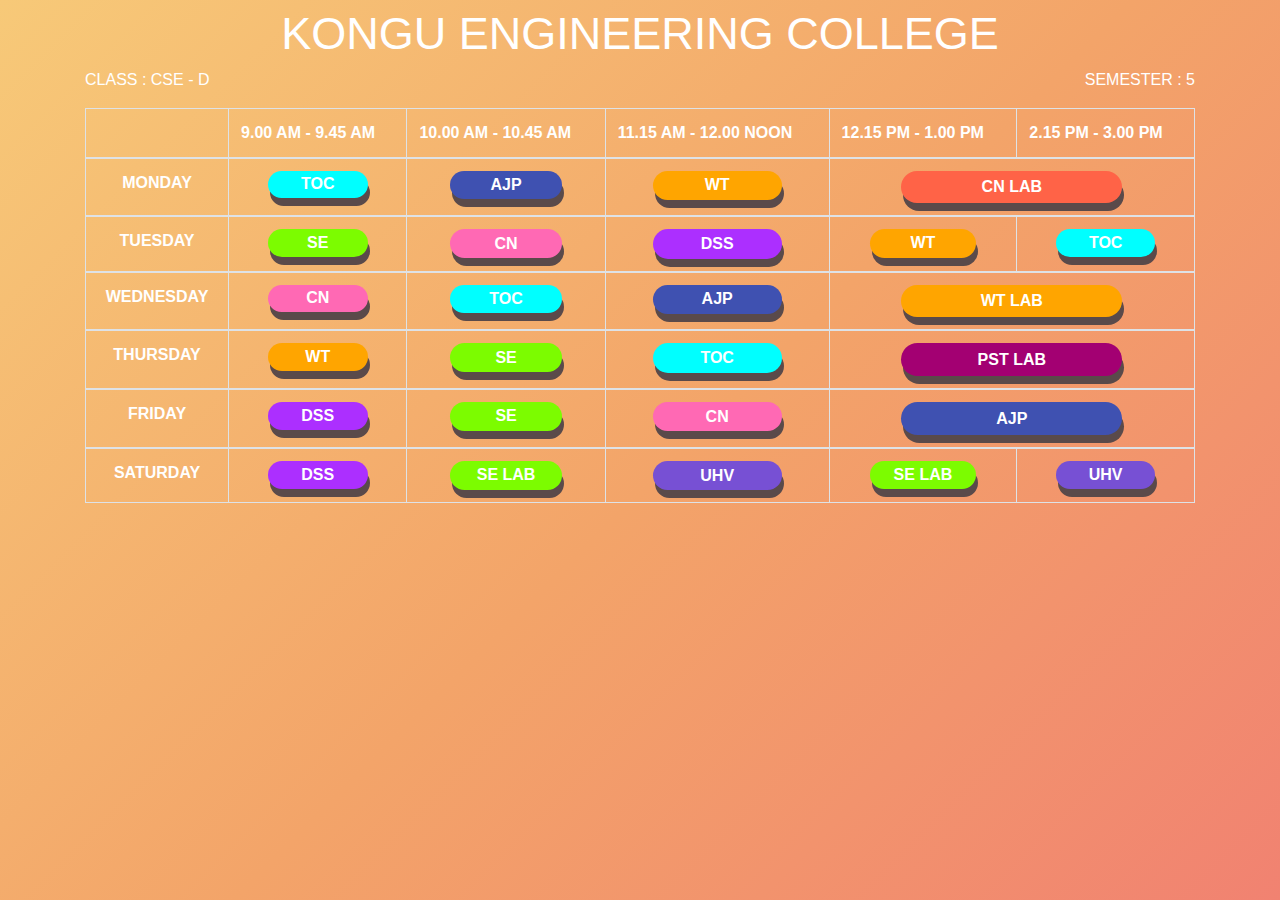
==== index.html @ e8416545 "Update index.html" ====
<!DOCTYPE html>
<html>
<head>
    <meta charset="UTF-8">
    <meta name="viewport" content="wclassth=device-wclassth, initial-scale=1.0">
    <meta http-equiv="X-UA-Compatible" content="ie=edge">
    <link href="https://fonts.googleapis.com/css?family=Poppins:400,500,600,700,800,900&display=swap" rel="stylesheet">
   
  <meta name="viewport" content="wclassth=device-wclassth, initial-scale=1">
  <link rel="stylesheet" href="timestyle.css">
  <link rel="stylesheet" href="https://maxcdn.bootstrapcdn.com/bootstrap/4.5.2/css/bootstrap.min.css">
  <script src="https://ajax.googleapis.com/ajax/libs/jquery/3.5.1/jquery.min.js"></script>
  <script src="https://cdnjs.cloudflare.com/ajax/libs/popper.js/1.16.0/umd/popper.min.js"></script>
  <script src="https://maxcdn.bootstrapcdn.com/bootstrap/4.5.2/js/bootstrap.min.js"></script>
<title>CSE-D Timetable</title>
     </head>
      
   <body>
       <div class="kong" >KONGU ENGINEERING COLLEGE</div>
<div class="container">
 
<p class="fonts">CLASS : CSE - D</p>
                                                            
<p class="left">SEMESTER   : 5 </p>  
 
    <table class="table table-bordered">
      <thead>
        <tr class="time">
            <th></th>
           <th>9.00 AM  - 9.45 AM</th>
           <th>10.00 AM - 10.45 AM</th>
           <th>11.15 AM - 12.00 NOON</th>
           <th>12.15 PM - 1.00 PM</th>
           <th>2.15 PM  - 3.00 PM</th>
        </tr>
      </thead>
      <tbody>
        <tr>
         <td class="days">MONDAY</td>
         <td><button class="TOC"><a href="https://meet.google.com/mwy-qmhr-orr" class="linka">TOC</a></button></td>
         <td><button class="AJP"><a href="https://meet.google.com/cvm-ieuy-hzm" class="linka">AJP</a></button></td>
         
         <td><button class="WT"><a href="https://meet.google.com/ssn-geii-tkr" class="linka">WT</a></button></td>
         <td colspan="2"><button class="CNLAB"><a href="https://meet.google.com/wdy-mecv-jkk" class="linka">CN LAB</a></button></td>
          </tr>
         <tbody>
        <tr>
         <td class="days">TUESDAY</td>
         <td><button  class="SE"><a href="https://meet.google.com/nvg-qaxx-wmj" class="linka">SE</a></button></td>
         <td><button class="CN"><a href="https://meet.google.com/wdy-mecv-jkk" class="linka">CN</a></button></td>
         <td><button  class="DSS"><a href="https://meet.google.com/bxt-eeyd-fxx" class="linka">DSS</a></button></td>
         <td><button  class="WT"><a href="https://meet.google.com/ssn-geii-tkr" class="linka">WT</a></button></td>
         <td><button  class="TOC"><a href="https://meet.google.com/mwy-qmhr-orr" class="linka">TOC</a></button></td>
        
        </tr>
         <tbody>
        <tr>
         <td class="days">WEDNESDAY</td>
         <td><button class="CN"><a href="https://meet.google.com/wdy-mecv-jkk" class="linka">CN</a></button></td>  
         <td><button class="TOC"><a href="https://meet.google.com/mwy-qmhr-orr" class="linka">TOC</a></button></td>
         <td><button class="AJP"><a href="https://meet.google.com/cvm-ieuy-hzm" class="linka">AJP</a></button></td>
         <td colspan="2"><button class="WT"><a href="https://meet.google.com/ssn-geii-tkr" class="linka">WT LAB</a></button></td>
         
        </tr>
         <tbody>
        <tr>
         <td class="days">THURSDAY</td>
         <td><button class="WT"><a href="https://meet.google.com/ssn-geii-tkr" class="linka">WT</a></td>
          
         <td><button class="SE"><a href="https://meet.google.com/nvg-qaxx-wmj" class="linka">SE</a></td>
         <td><button class="TOC"><a href="https://meet.google.com/mwy-qmhr-orr" class="linka">TOC</a></td>
          <td  colspan="2"><button class="PST"><a href="https://meet.google.com/czh-nabf-arx" class="linka">PST LAB</a></td>
    
        
        </tr>
         <tbody>
        <tr>
         <td class="days">FRIDAY</td>
         <td><button class="DSS"><a href="https://meet.google.com/bxt-eeyd-fxx" class="linka">DSS</a></td>
         <td><button class="SE"><a href="https://meet.google.com/nvg-qaxx-wmj" class="linka">SE</a></td>
         <td><button class="CN"><a href="https://meet.google.com/wdy-mecv-jkk" class="linka">CN</a></td>
          <td  colspan="2"><button class="AJP"><a href="https://meet.google.com/cvm-ieuy-hzm" class="linka">AJP</a></td>
    
        </tr>
         <tbody>
        <tr>
         <td class="days">SATURDAY</td>
         <td><button class="DSS"><a href="https://meet.google.com/bxt-eeyd-fxx" class="linka">DSS</a></td>
         <td><button class="SE"><a href="https://meet.google.com/nvg-qaxx-wmj" class="linka">SE LAB</a></td>
         <td><button class="UHV"><a href="https://meet.google.com/ege-bqnz-oov" class="linka">UHV</a></td>
         <td><button class="SE"><a href="https://meet.google.com/nvg-qaxx-wmj" class="linka">SE LAB</a></td>
         <td><button class="UHV"><a href="https://meet.google.com/ege-bqnz-oov" class="linka">UHV</a></td>
        </tr>
      </tbody>
    </table>

</div>

</body>
</html>
---- timestyle.css ----
*
{
  margin: 0;
  padding: 0;
  outline: 0;
  color: #fff;
}
.left
{
    float:right;
}
p{
    display: inline-block;
}
a:link, a:visited {
  
    color:white;
    padding: 2% 5%;
 font-weight: bolder;
    text-align: center;
    text-decoration: none;
    display: inline-block;
  }
  a:hover, a:active {
    text-decoration: none;
    color: white;
  }
  
body{
  font-family: 'Poppins', sans-serif;
  width: 100%;
  height: 100vh;
  background: linear-gradient(-45deg, #3f51b1 0%, #5a55ae 13%, #7b5fac 25%, #8f6aae 38%, #a86aa4 50%, #cc6b8e 62%, #f18271 75%, #f3a469 87%, #f7c978 100%);;
  background-size: 400% 400%;
  position: relative;
  animation: animate 7.5s ease-in-out infinite;
  color:white;
}



@keyframes animate{
  0%{
    background-position: 0 50%;
  }
  50%{
    background-position: 100% 50%;
  }
  100%{
    background-position: 0 50%;
  }
}

  button:hover
  { 
    box-shadow: 2px 2px rgb(90, 74, 74);
    color: #fff;
    transform: translateY(5px);
    text-decoration: none;
      border:2px solid white;
     
  }
 button
 {
     border:transparent;
     box-shadow: 2px 8px rgb(90, 74, 74);
     border-radius: 25px;
     transition: all 0.3s ease 0s;
     width:65%;
 }
td:hover{
   
    text-decoration: none;
}
.linka:hover,active,visited{
    color:white;
        text-decoration: none;
        }

td
{
    align-items: center;
    text-align: center;
    color:white;
}
th{
    align-items: center;
    text-align: center;
    color:white;
}
.days
{
   color:white;
   align-items: center;
   text-align: center;
   font-weight: bolder;
  
  
}
.python
{
    background-color: aqua;
    border-radius: 25px;
}
  .TOC
{
    background-color: aqua;
    border-radius: 25px;
}
   
.AJP
{
    background-color:#3f51b1;
    border-radius: 25px;
}
.WT
{
    background-color:orange;
    border-radius: 25px;
}
.dbms
{
    background-color: darkkhaki;
    border-radius: 25px;
}
.kong
{
    font-size:45px;
}
.CN
{
    background-color:hotpink;
    border-radius: 25px;
}
.SE
{
    background-color: lawngreen;
    border-radius: 25px;
}
.DSS
{
    background-color: rgb(172, 47, 255);
    border-radius: 25px;
}
.CNLAB
{
    background-color:tomato;
    border-radius: 25px;
}
.UHV
{
    background-color: rgb(119, 80, 212);
    border-radius: 25px;
}
.PST
{
    background-color: rgb(163, 0, 114);
    border-radius: 25px;
} 
.mp
{
    background-color:#3f51b1;
    border-radius: 25px;
}
.daa
{
    background-color:orange;
    border-radius: 25px;
}
.dbms
{
    background-color: darkkhaki;
    border-radius: 25px;
}
.kong
{
    font-size:45px;
}
.ps
{
    background-color:hotpink;
    border-radius: 25px;
}
.os
{
    background-color: lawngreen;
    border-radius: 25px;
}
.prst
{
    background-color:tomato;
    border-radius: 25px;
}
.kong
{
    align-content: center;
    text-align:center;
}
@media only screen and (max-width: 900px) {
    a:link, a:visited {
       font-weight: bold;
       color:white;
       font-size: 49%;
   }
   p
   {
       display:block;
      
   }
   .left{
    float:left;
   }
   button
 {
    border:transparent;
    box-shadow: 2px 6px rgb(90, 74, 74);
    border-radius: 2px;
    transition: all 0.3s ease 0s;
    width:104%;
 }
 h1{
    font-size: small;
 }
 
 .time
 {
    font-size:8px;
 }
 .days{
    font-size:8px;
 }
 .kong
      {
          font-size:25px;
      }
  }
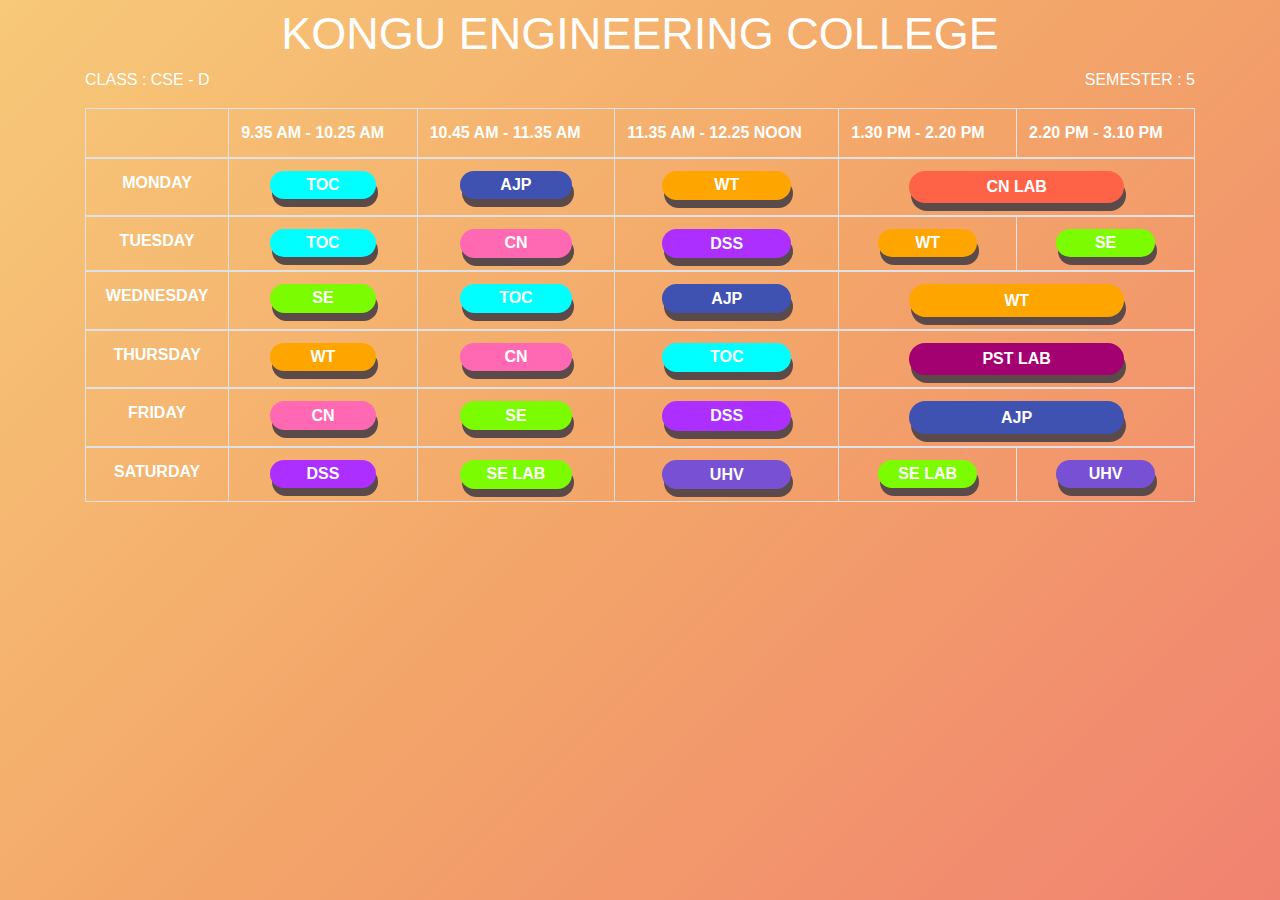
==== commit 4870a245: "Update index.html" ====
--- a/index.html
+++ b/index.html
@@ -27,11 +27,11 @@
       <thead>
         <tr class="time">
             <th></th>
-           <th>9.00 AM  - 9.45 AM</th>
-           <th>10.00 AM - 10.45 AM</th>
-           <th>11.15 AM - 12.00 NOON</th>
-           <th>12.15 PM - 1.00 PM</th>
-           <th>2.15 PM  - 3.00 PM</th>
+           <th>9.35 AM  - 10.25 AM</th>
+           <th>10.45 AM - 11.35 AM</th>
+           <th>11.35 AM - 12.25 NOON</th>
+           <th>1.30 PM - 2.20 PM</th>
+           <th>2.20 PM  - 3.10 PM</th>
         </tr>
       </thead>
       <tbody>
@@ -46,28 +46,30 @@
          <tbody>
         <tr>
          <td class="days">TUESDAY</td>
-         <td><button  class="SE"><a href="https://meet.google.com/nvg-qaxx-wmj" class="linka">SE</a></button></td>
-         <td><button class="CN"><a href="https://meet.google.com/wdy-mecv-jkk" class="linka">CN</a></button></td>
+           <td><button class="TOC"><a href="https://meet.google.com/mwy-qmhr-orr" class="linka">TOC</a></button></td>
+          <td><button class="CN"><a href="https://meet.google.com/wdy-mecv-jkk" class="linka">CN</a></button></td>
          <td><button  class="DSS"><a href="https://meet.google.com/bxt-eeyd-fxx" class="linka">DSS</a></button></td>
          <td><button  class="WT"><a href="https://meet.google.com/ssn-geii-tkr" class="linka">WT</a></button></td>
-         <td><button  class="TOC"><a href="https://meet.google.com/mwy-qmhr-orr" class="linka">TOC</a></button></td>
+         <td><button class="SE"><a href="https://meet.google.com/nvg-qaxx-wmj" class="linka">SE</a></td>
+         
         
         </tr>
          <tbody>
         <tr>
          <td class="days">WEDNESDAY</td>
-         <td><button class="CN"><a href="https://meet.google.com/wdy-mecv-jkk" class="linka">CN</a></button></td>  
-         <td><button class="TOC"><a href="https://meet.google.com/mwy-qmhr-orr" class="linka">TOC</a></button></td>
+              <td><button class="SE"><a href="https://meet.google.com/nvg-qaxx-wmj" class="linka">SE</a></td>
+            <td><button  class="TOC"><a href="https://meet.google.com/mwy-qmhr-orr" class="linka">TOC</a></button></td>
          <td><button class="AJP"><a href="https://meet.google.com/cvm-ieuy-hzm" class="linka">AJP</a></button></td>
-         <td colspan="2"><button class="WT"><a href="https://meet.google.com/ssn-geii-tkr" class="linka">WT LAB</a></button></td>
+         <td colspan="2"><button class="WT"><a href="https://meet.google.com/ssn-geii-tkr" class="linka">WT </a></button></td>
+        
          
         </tr>
          <tbody>
         <tr>
          <td class="days">THURSDAY</td>
          <td><button class="WT"><a href="https://meet.google.com/ssn-geii-tkr" class="linka">WT</a></td>
-          
-         <td><button class="SE"><a href="https://meet.google.com/nvg-qaxx-wmj" class="linka">SE</a></td>
+           <td><button class="CN"><a href="https://meet.google.com/wdy-mecv-jkk" class="linka">CN</a></td>
+  
          <td><button class="TOC"><a href="https://meet.google.com/mwy-qmhr-orr" class="linka">TOC</a></td>
           <td  colspan="2"><button class="PST"><a href="https://meet.google.com/czh-nabf-arx" class="linka">PST LAB</a></td>
     
@@ -76,9 +78,9 @@
          <tbody>
         <tr>
          <td class="days">FRIDAY</td>
-         <td><button class="DSS"><a href="https://meet.google.com/bxt-eeyd-fxx" class="linka">DSS</a></td>
-         <td><button class="SE"><a href="https://meet.google.com/nvg-qaxx-wmj" class="linka">SE</a></td>
          <td><button class="CN"><a href="https://meet.google.com/wdy-mecv-jkk" class="linka">CN</a></td>
+          <td><button class="SE"><a href="https://meet.google.com/nvg-qaxx-wmj" class="linka">SE</a></td>
+          <td><button class="DSS"><a href="https://meet.google.com/bxt-eeyd-fxx" class="linka">DSS</a></td>
           <td  colspan="2"><button class="AJP"><a href="https://meet.google.com/cvm-ieuy-hzm" class="linka">AJP</a></td>
     
         </tr>
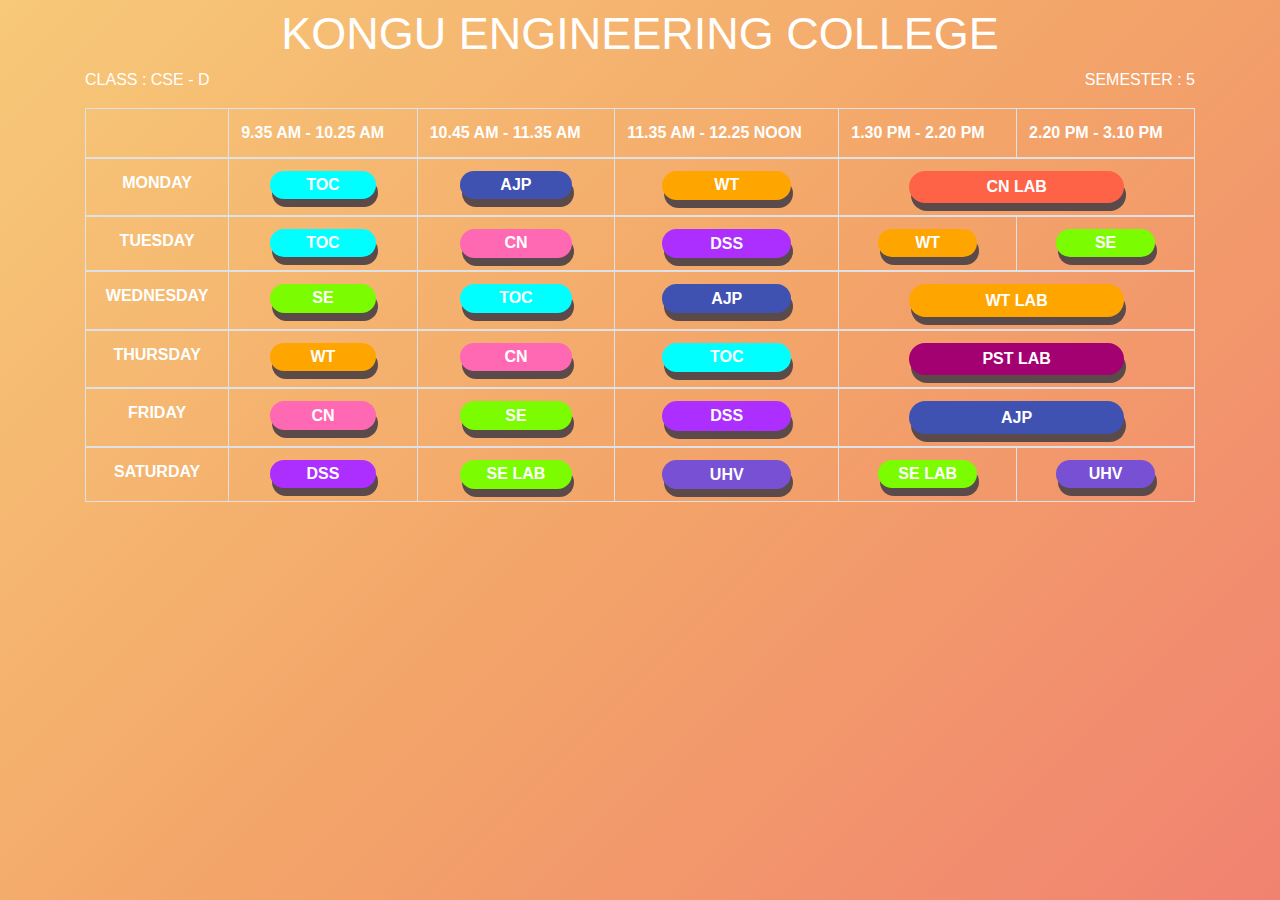
==== commit e74ea011: "Update index.html" ====
--- a/index.html
+++ b/index.html
@@ -60,7 +60,7 @@
               <td><button class="SE"><a href="https://meet.google.com/nvg-qaxx-wmj" class="linka">SE</a></td>
             <td><button  class="TOC"><a href="https://meet.google.com/mwy-qmhr-orr" class="linka">TOC</a></button></td>
          <td><button class="AJP"><a href="https://meet.google.com/cvm-ieuy-hzm" class="linka">AJP</a></button></td>
-         <td colspan="2"><button class="WT"><a href="https://meet.google.com/ssn-geii-tkr" class="linka">WT </a></button></td>
+         <td colspan="2"><button class="WT"><a href="https://meet.google.com/ssn-geii-tkr" class="linka">WT LAB</a></button></td>
         
          
         </tr>
